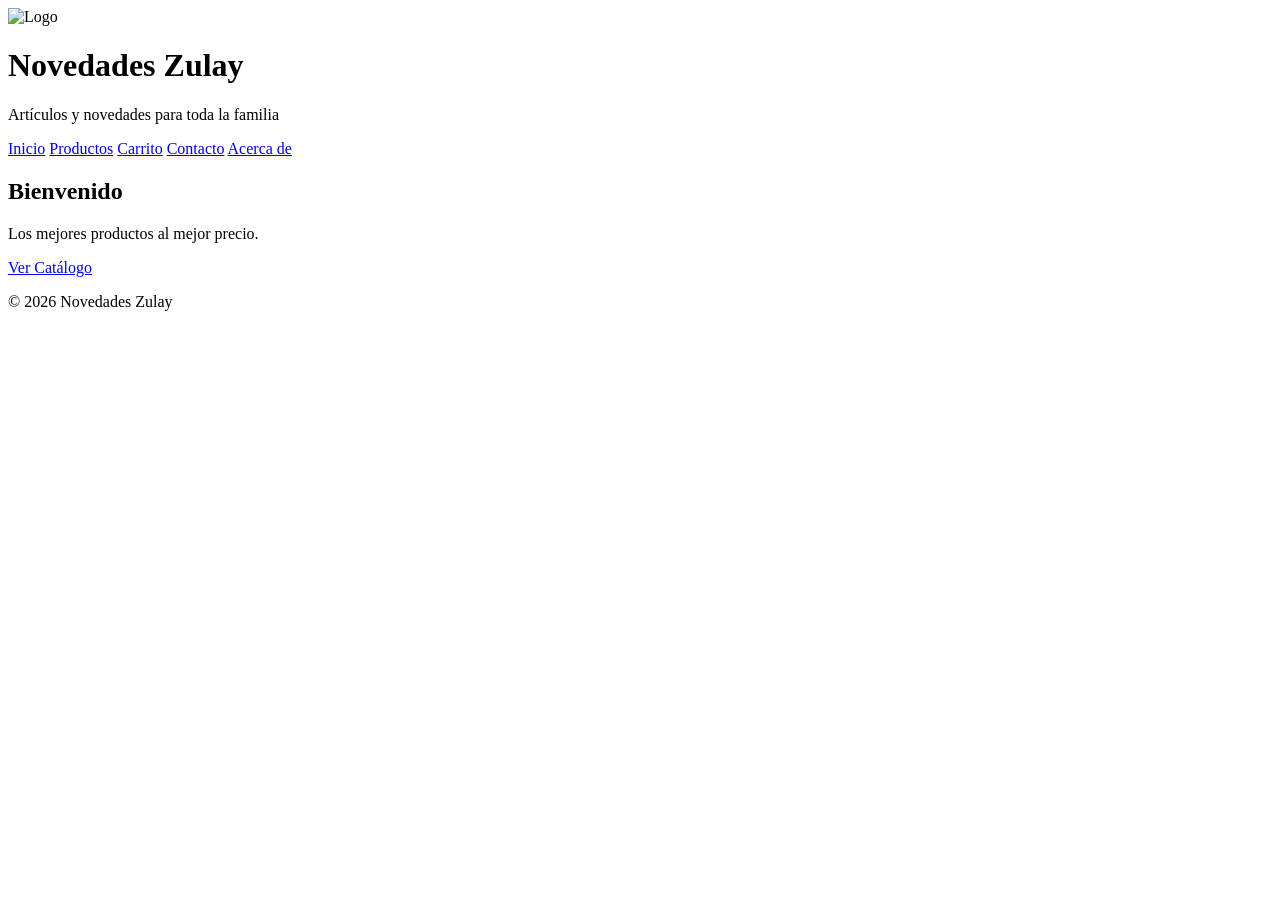
==== index.html @ 544ad459 "Add files via upload" ====
<!DOCTYPE html>
<html lang="es">
<head>
<meta charset="UTF-8">
<meta name="viewport" content="width=device-width, initial-scale=1.0">
<title>Novedades Zulay</title>

<link rel="icon" href="static/img/logo.ico">
<link rel="stylesheet" href="static/css/estilos.css">
</head>

<body>

<header>
<img src="static/img/logo.png" alt="Logo">
<h1>Novedades Zulay</h1>
<p>Artículos y novedades para toda la familia</p>
</header>

<nav>
<a href="index.html">Inicio</a>
<a href="productos.html">Productos</a>
<a href="carrito.html">Carrito</a>
<a href="contacto.html">Contacto</a>
<a href="acerca.html">Acerca de</a>
</nav>

<section class="hero">
<h2>Bienvenido</h2>
<p>Los mejores productos al mejor precio.</p>

<a href="productos.html" class="btn">
Ver Catálogo
</a>
</section>

<footer>
<p>© 2026 Novedades Zulay</p>
</footer>

</body>
</html>
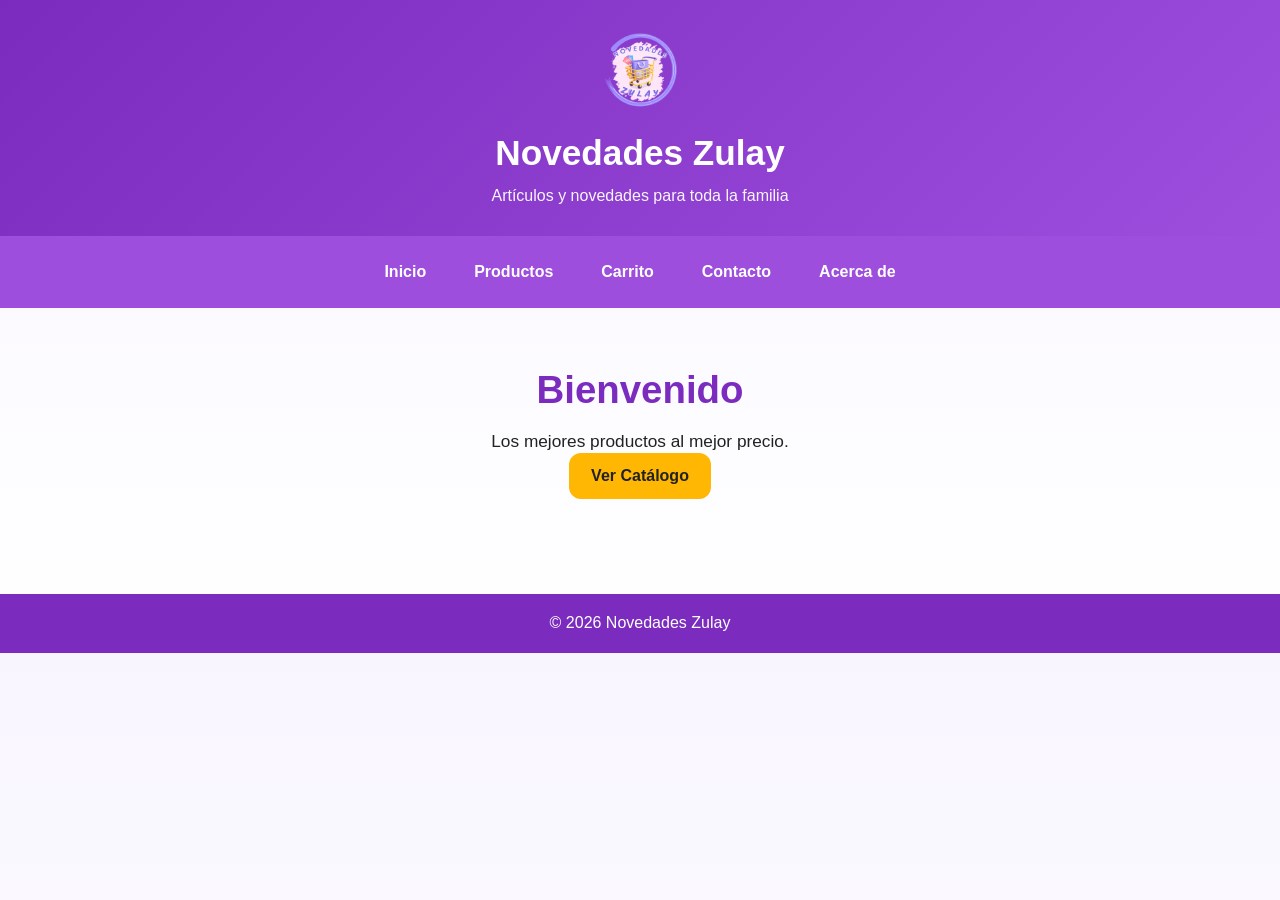
==== commit 9ce89022: "Update index.html" ====
--- a/index.html
+++ b/index.html
@@ -17,7 +17,9 @@
 <p>Artículos y novedades para toda la familia</p>
 </header>
 
-<nav>
+<button class="menu-btn" onclick="toggleMenu()">☰</button>
+
+<nav id="menu">
 <a href="index.html">Inicio</a>
 <a href="productos.html">Productos</a>
 <a href="carrito.html">Carrito</a>
@@ -38,5 +40,11 @@
 <p>© 2026 Novedades Zulay</p>
 </footer>
 
+<script>
+function toggleMenu(){
+document.getElementById("menu").classList.toggle("activo");
+}
+</script>
+
 </body>
-</html>+</html>
--- a/static/css/estilos.css
+++ b/static/css/estilos.css
@@ -0,0 +1,468 @@
+*{
+margin:0;
+padding:0;
+box-sizing:border-box;
+}
+
+:root{
+--morado:#7b2cbf;
+--morado2:#9d4edd;
+--amarillo:#ffb703;
+--amarillo2:#ffcc33;
+--rojo:#ff4d4d;
+--blanco:#ffffff;
+--gris:#f8f9fa;
+--gris2:#ececec;
+--texto:#222;
+--sombra:0 10px 22px rgba(0,0,0,.08);
+--radio:18px;
+}
+
+html{
+scroll-behavior:smooth;
+}
+
+body{
+font-family:Arial, Helvetica, sans-serif;
+background:linear-gradient(to bottom,#f8f5ff,#ffffff);
+color:var(--texto);
+line-height:1.4;
+}
+
+/* GENERALES */
+
+img{
+max-width:100%;
+display:block;
+}
+
+button{
+font-family:inherit;
+}
+
+a{
+transition:.3s;
+}
+
+/* HEADER */
+
+header{
+background:linear-gradient(135deg,var(--morado),var(--morado2));
+color:white;
+text-align:center;
+padding:28px 20px;
+}
+
+header img{
+width:90px;
+margin:0 auto 10px;
+}
+
+header h1{
+font-size:2.2rem;
+margin-bottom:8px;
+}
+
+header p{
+font-size:1rem;
+opacity:.95;
+}
+
+/* NAV */
+
+nav{
+display:flex;
+justify-content:center;
+align-items:center;
+flex-wrap:wrap;
+gap:12px;
+padding:15px;
+background:var(--morado2);
+position:sticky;
+top:0;
+z-index:999;
+}
+
+nav a{
+color:white;
+text-decoration:none;
+font-weight:bold;
+padding:10px 18px;
+border-radius:10px;
+}
+
+nav a:hover{
+background:rgba(255,255,255,.18);
+}
+
+.menu-btn{
+display:none;
+background:var(--morado);
+color:white;
+border:none;
+font-size:30px;
+padding:12px;
+width:100%;
+cursor:pointer;
+}
+
+/* HERO */
+
+.hero{
+text-align:center;
+padding:55px 20px;
+max-width:900px;
+margin:auto;
+}
+
+.hero h2{
+font-size:2.4rem;
+color:var(--morado);
+margin-bottom:12px;
+}
+
+.hero p{
+font-size:1.08rem;
+}
+
+/* BOTONES */
+
+.btn,
+.card button,
+.resumen button{
+display:inline-block;
+background:var(--amarillo);
+color:#222;
+padding:12px 22px;
+text-decoration:none;
+font-weight:bold;
+border:none;
+border-radius:12px;
+cursor:pointer;
+transition:.3s;
+}
+
+.btn:hover,
+.card button:hover,
+.resumen button:hover{
+transform:translateY(-2px);
+background:var(--amarillo2);
+}
+
+.btn-vaciar{
+background:var(--gris2) !important;
+color:#222;
+margin-top:12px;
+}
+
+.btn-vaciar:hover{
+background:#ddd !important;
+}
+
+/* BLOQUES */
+
+.info{
+text-align:center;
+padding:28px;
+background:white;
+margin:20px auto;
+max-width:760px;
+border-radius:var(--radio);
+box-shadow:var(--sombra);
+}
+
+/* BUSCADOR */
+
+.busqueda-seccion{
+padding:10px 20px 0;
+}
+
+.contenedor-busqueda{
+max-width:500px;
+margin:0 auto 20px;
+position:relative;
+}
+
+.icono-buscar{
+position:absolute;
+left:15px;
+top:50%;
+transform:translateY(-50%);
+font-size:1.1rem;
+opacity:.7;
+}
+
+#buscar{
+width:100%;
+padding:14px 16px 14px 42px;
+border:2px solid #d7c4f7;
+border-radius:14px;
+outline:none;
+font-size:1rem;
+background:white;
+}
+
+#buscar:focus{
+border-color:var(--morado);
+}
+
+/* PRODUCTOS */
+
+#productos{
+display:grid;
+grid-template-columns:repeat(auto-fit,minmax(260px,1fr));
+gap:24px;
+padding:20px;
+max-width:1300px;
+margin:auto;
+}
+
+.card{
+background:white;
+border-radius:var(--radio);
+overflow:hidden;
+box-shadow:var(--sombra);
+transition:.3s;
+animation:subir .7s ease forwards;
+opacity:0;
+}
+
+.card:hover{
+transform:translateY(-6px);
+}
+
+.card img{
+width:100%;
+height:250px;
+object-fit:contain;
+background:white;
+padding:12px;
+}
+
+.card h3{
+font-size:1.1rem;
+padding:10px 14px 4px;
+color:var(--morado);
+min-height:56px;
+}
+
+.card p{
+padding:0 14px;
+font-size:1.08rem;
+font-weight:bold;
+}
+
+.card button{
+width:calc(100% - 28px);
+margin:14px;
+}
+
+@keyframes subir{
+from{
+opacity:0;
+transform:translateY(25px);
+}
+to{
+opacity:1;
+transform:translateY(0);
+}
+}
+
+/* CARRITO */
+
+#carrito{
+max-width:1200px;
+margin:30px auto;
+padding:20px;
+}
+
+.carrito-grid{
+display:grid;
+grid-template-columns:repeat(auto-fit,minmax(420px,1fr));
+gap:22px;
+}
+
+.carrito-card{
+display:flex;
+align-items:center;
+gap:16px;
+background:white;
+padding:18px;
+border-radius:var(--radio);
+box-shadow:var(--sombra);
+}
+
+.carrito-card img{
+width:105px !important;
+height:105px !important;
+min-width:105px;
+object-fit:contain;
+background:#f7f7f7;
+border-radius:12px;
+padding:8px;
+}
+
+.carrito-info{
+flex:1;
+}
+
+.carrito-info h3{
+font-size:1.15rem;
+margin-bottom:6px;
+color:var(--morado);
+}
+
+.carrito-info p{
+margin:4px 0;
+}
+
+.subtotal{
+font-weight:bold;
+}
+
+.acciones{
+display:flex;
+gap:8px;
+flex-wrap:wrap;
+margin-top:10px;
+}
+
+.acciones button{
+padding:9px 12px;
+border:none;
+border-radius:10px;
+cursor:pointer;
+background:var(--gris2);
+font-weight:bold;
+}
+
+.acciones button:hover{
+transform:scale(1.04);
+}
+
+.eliminar{
+background:var(--rojo) !important;
+color:white;
+}
+
+.resumen{
+margin-top:25px;
+background:white;
+padding:25px;
+border-radius:var(--radio);
+text-align:center;
+box-shadow:var(--sombra);
+}
+
+.resumen h2{
+color:var(--morado);
+margin-bottom:14px;
+}
+
+/* FOOTER */
+
+footer{
+background:var(--morado);
+color:white;
+text-align:center;
+padding:18px;
+margin-top:40px;
+}
+
+/* RESPONSIVE */
+
+@media(max-width:900px){
+
+header h1{
+font-size:1.9rem;
+}
+
+.hero h2{
+font-size:2rem;
+}
+
+.carrito-grid{
+grid-template-columns:1fr;
+}
+
+}
+
+@media(max-width:768px){
+
+.menu-btn{
+display:block;
+}
+
+nav{
+display:none;
+flex-direction:column;
+gap:8px;
+}
+
+nav.activo{
+display:flex;
+}
+
+nav a{
+width:100%;
+text-align:center;
+}
+
+#productos{
+grid-template-columns:1fr 1fr;
+gap:16px;
+padding:16px;
+}
+
+.card img{
+height:180px;
+}
+
+}
+
+@media(max-width:600px){
+
+.carrito-card{
+flex-direction:column;
+text-align:center;
+}
+
+.carrito-card img{
+width:90px !important;
+height:90px !important;
+min-width:90px;
+}
+
+.acciones{
+justify-content:center;
+}
+
+}
+
+@media(max-width:520px){
+
+header{
+padding:22px 15px;
+}
+
+header h1{
+font-size:1.6rem;
+}
+
+.hero{
+padding:35px 15px;
+}
+
+.hero h2{
+font-size:1.55rem;
+}
+
+#productos{
+grid-template-columns:1fr;
+}
+
+#buscar{
+font-size:.95rem;
+}
+
+}
